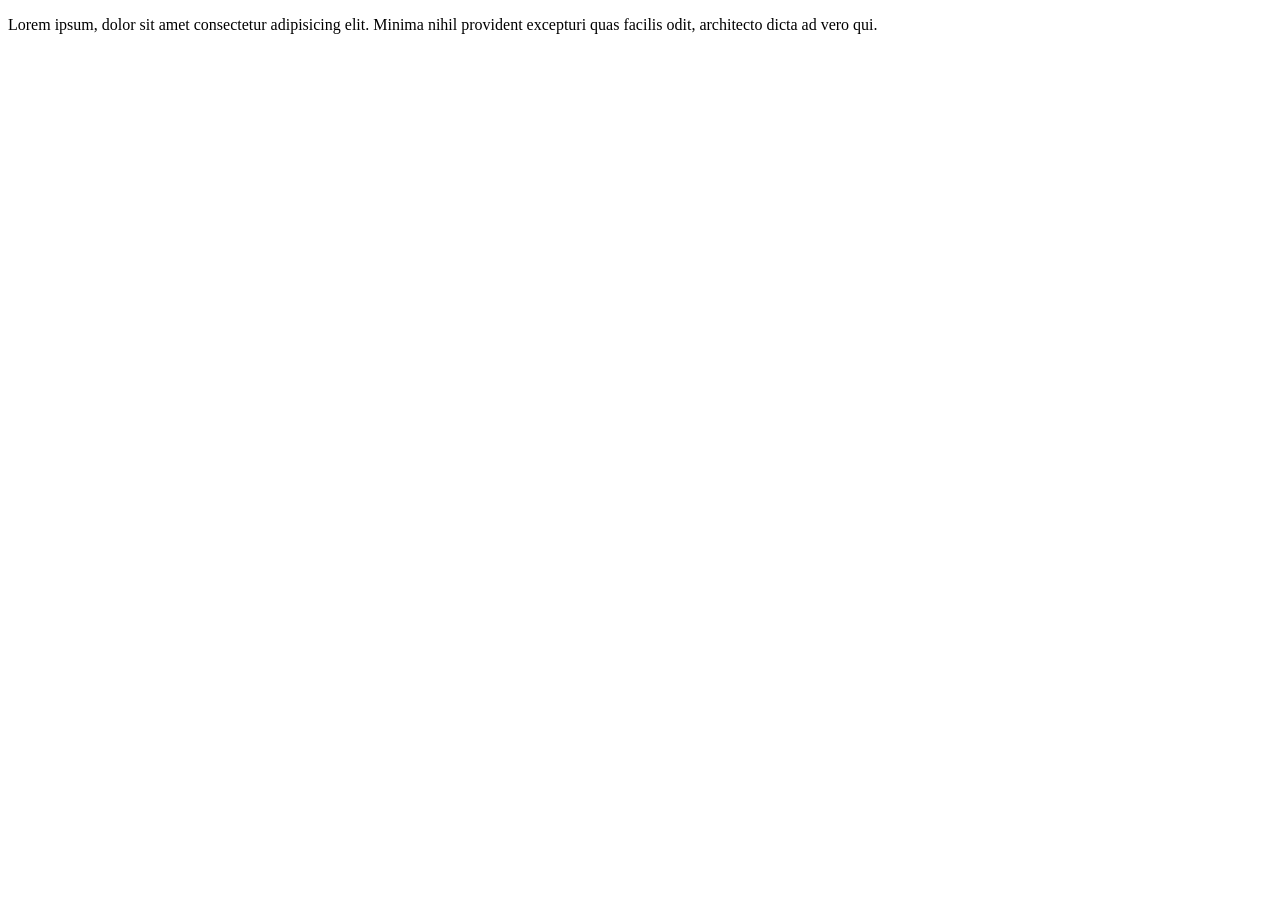
==== foot.html @ d20c26ae "b2-m1" ====
<!doctype html>
<html lang="en">
  <head>
    <meta charset="UTF-8" />
    <meta name="viewport" content="width=device-width, initial-scale=1.0" />
    <title>Document</title>
  </head>
  <body>
    <p>
      Lorem ipsum, dolor sit amet consectetur adipisicing elit. Minima nihil
      provident excepturi quas facilis odit, architecto dicta ad vero qui.
    </p>
  </body>
</html>
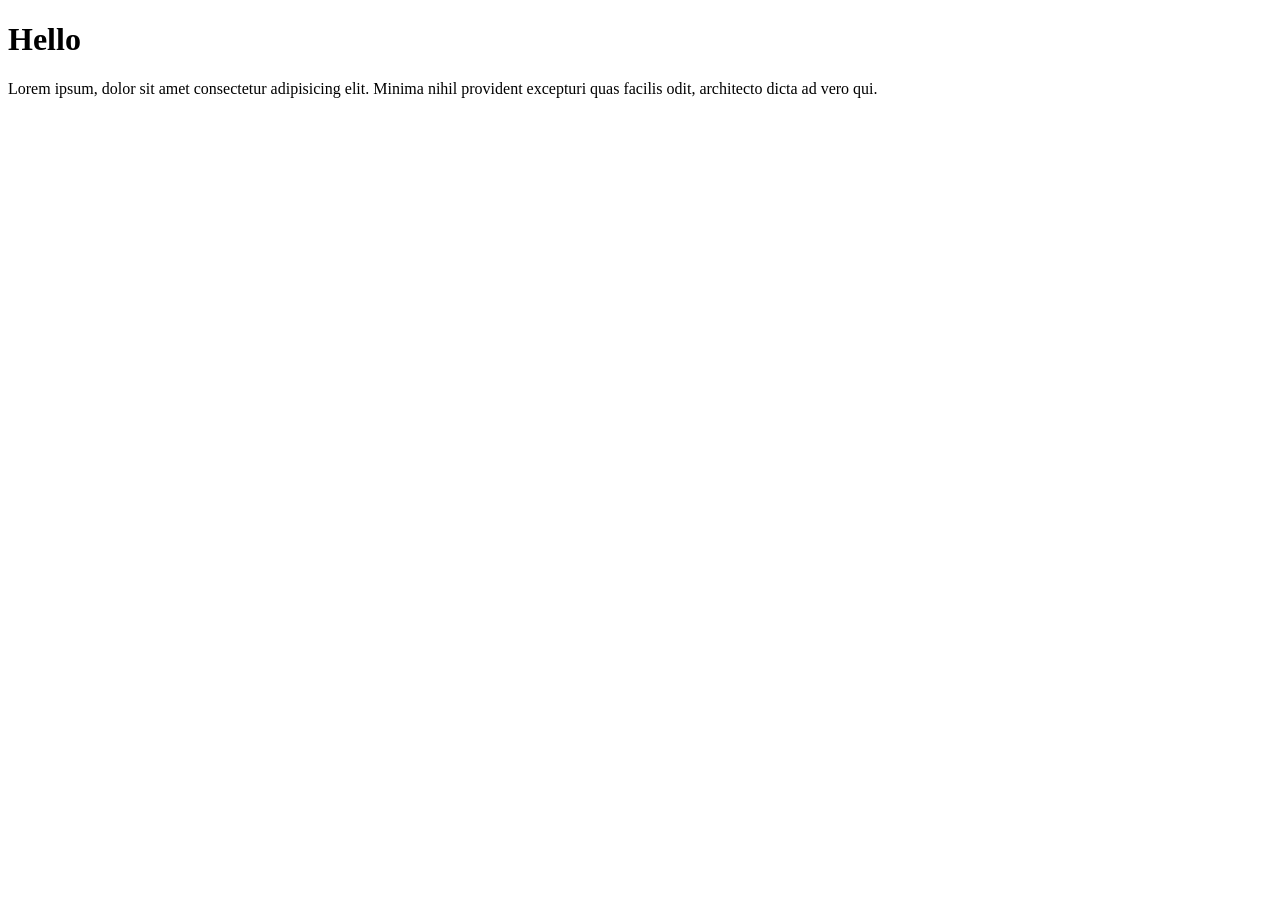
==== commit c243f6f7: "b2-m2" ====
--- a/foot.html
+++ b/foot.html
@@ -6,6 +6,7 @@
     <title>Document</title>
   </head>
   <body>
+    <h1>Hello</h1>
     <p>
       Lorem ipsum, dolor sit amet consectetur adipisicing elit. Minima nihil
       provident excepturi quas facilis odit, architecto dicta ad vero qui.
